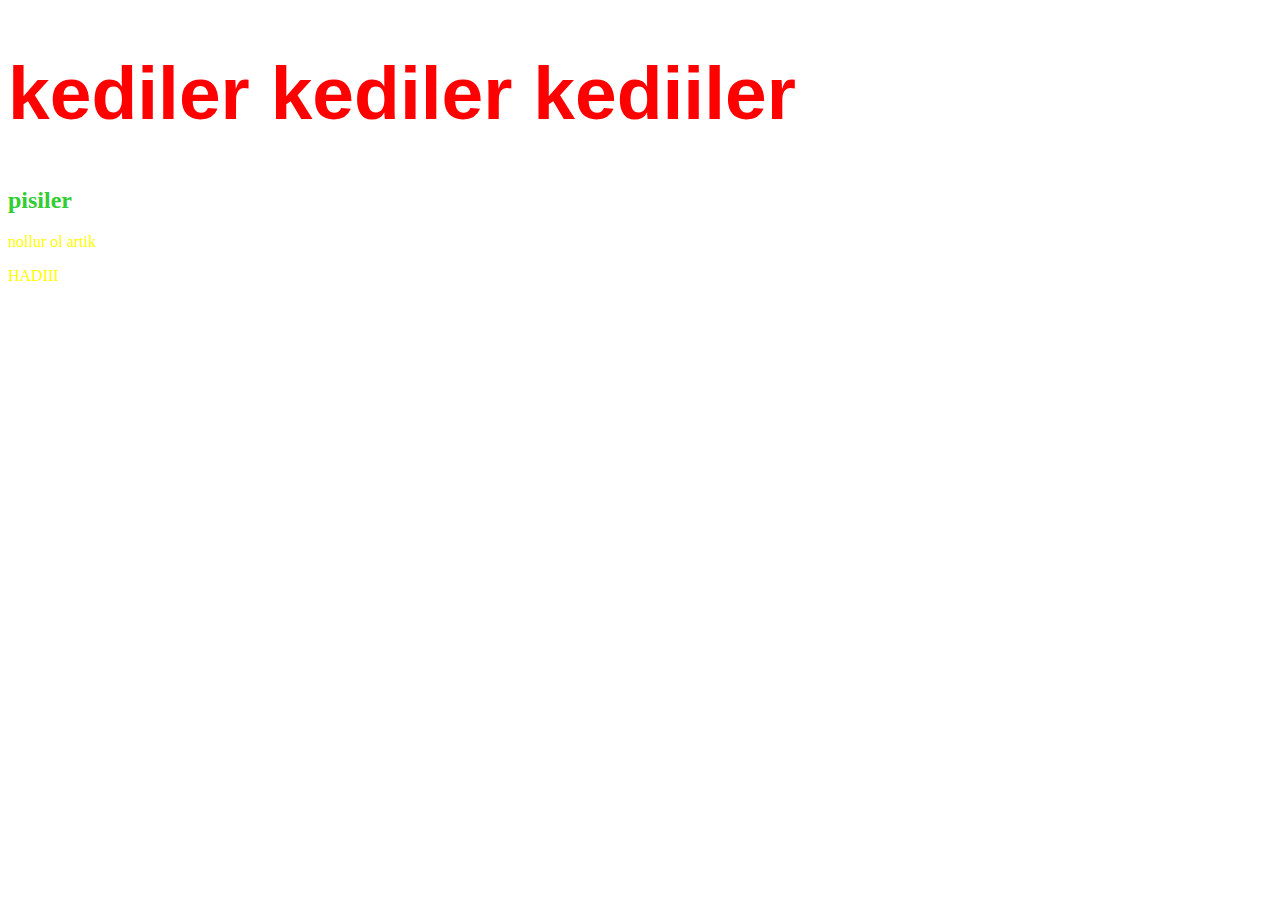
==== index.html @ a54b4c77 "DFGDFG" ====
<!DOCTYPE html>
<html lang="en">
  <head>
    <meta charset="UTF-8" />
    <meta http-equiv="X-UA-Compatible" content="IE=edge" />
    <meta name="viewport" content="width=device-width, initial-scale=1.0" />
    <link rel="stylesheet" href="styles.css" />
    <title>Document</title>
  </head>
  <body>
    <h1>kediler kediler kediiler</h1>
    <h2>pisiler</h2>
    <div>
      <p>nollur ol artik</p>
      <p>HADIII</p>
    </div>
  </body>
</html>
---- styles.css ----
h1 {
  color: red;
  font-family: sans-serif;
  font-size: 75px;
}

h2 {
  color: limegreen;
}

P {
  color: yellow;
}
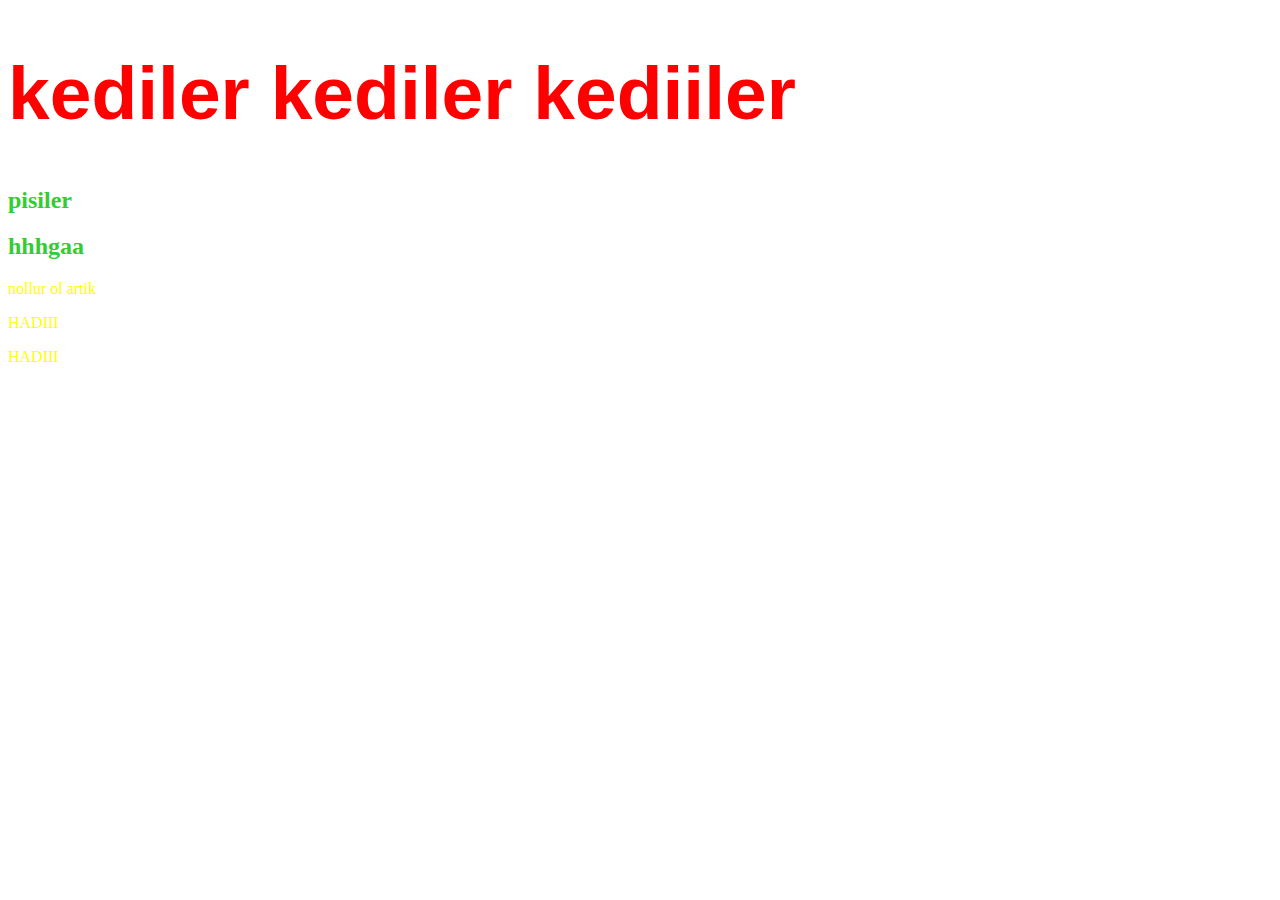
==== commit e486086b: "ciosmessage" ====
--- a/index.html
+++ b/index.html
@@ -10,8 +10,10 @@
   <body>
     <h1>kediler kediler kediiler</h1>
     <h2>pisiler</h2>
+    <h2>hhhgaa</h2>
     <div>
       <p>nollur ol artik</p>
+      <p>HADIII</p>
       <p>HADIII</p>
     </div>
   </body>
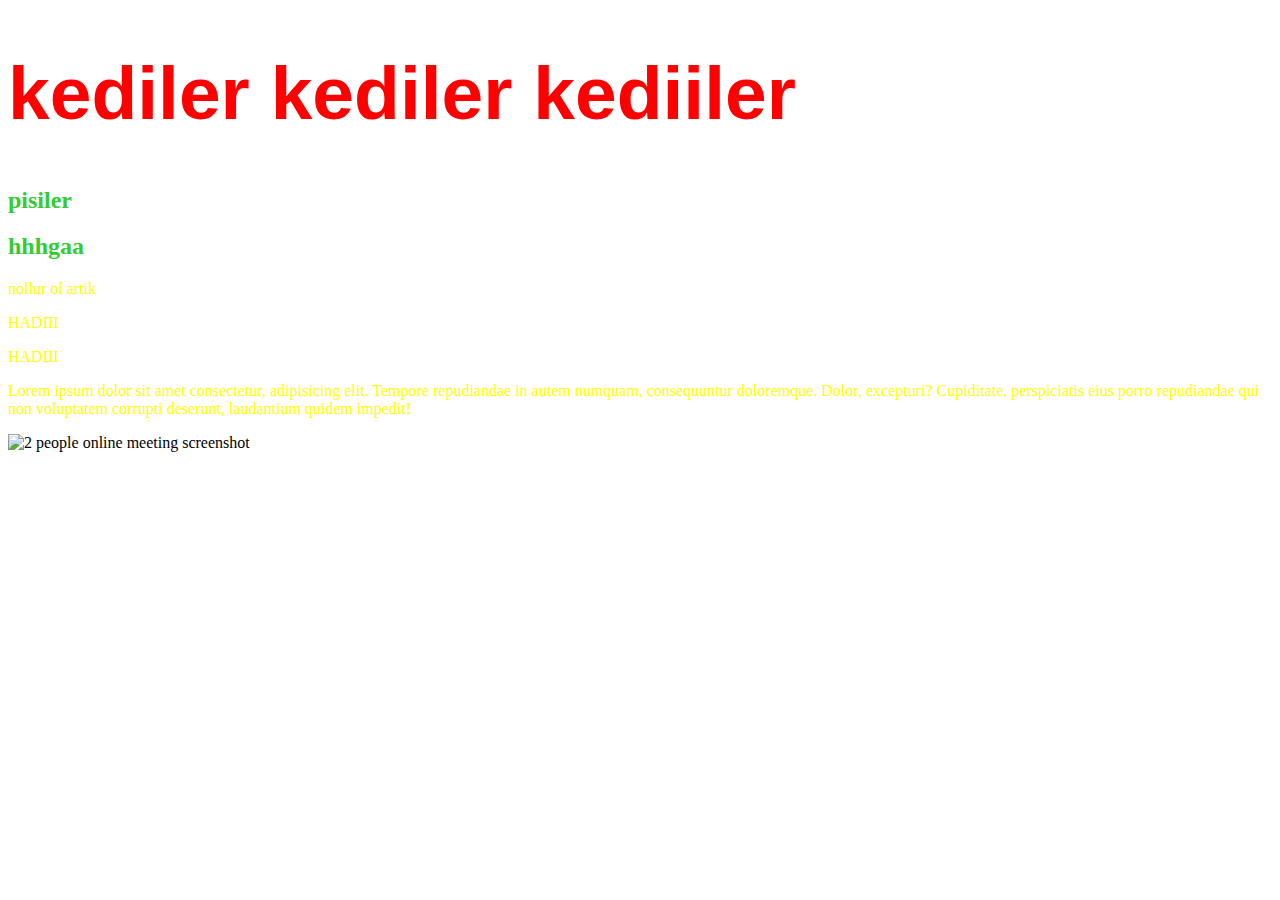
==== commit 89ceab72: "resim eklendi" ====
--- a/index.html
+++ b/index.html
@@ -16,5 +16,14 @@
       <p>HADIII</p>
       <p>HADIII</p>
     </div>
+    <div>
+      <p>
+        Lorem ipsum dolor sit amet consectetur, adipisicing elit. Tempore
+        repudiandae in autem numquam, consequuntur doloremque. Dolor, excepturi?
+        Cupiditate, perspiciatis eius porro repudiandae qui non voluptatem
+        corrupti deserunt, laudantium quidem impedit!
+      </p>
+      <img src="w.png" alt="2 people online meeting screenshot" />
+    </div>
   </body>
 </html>
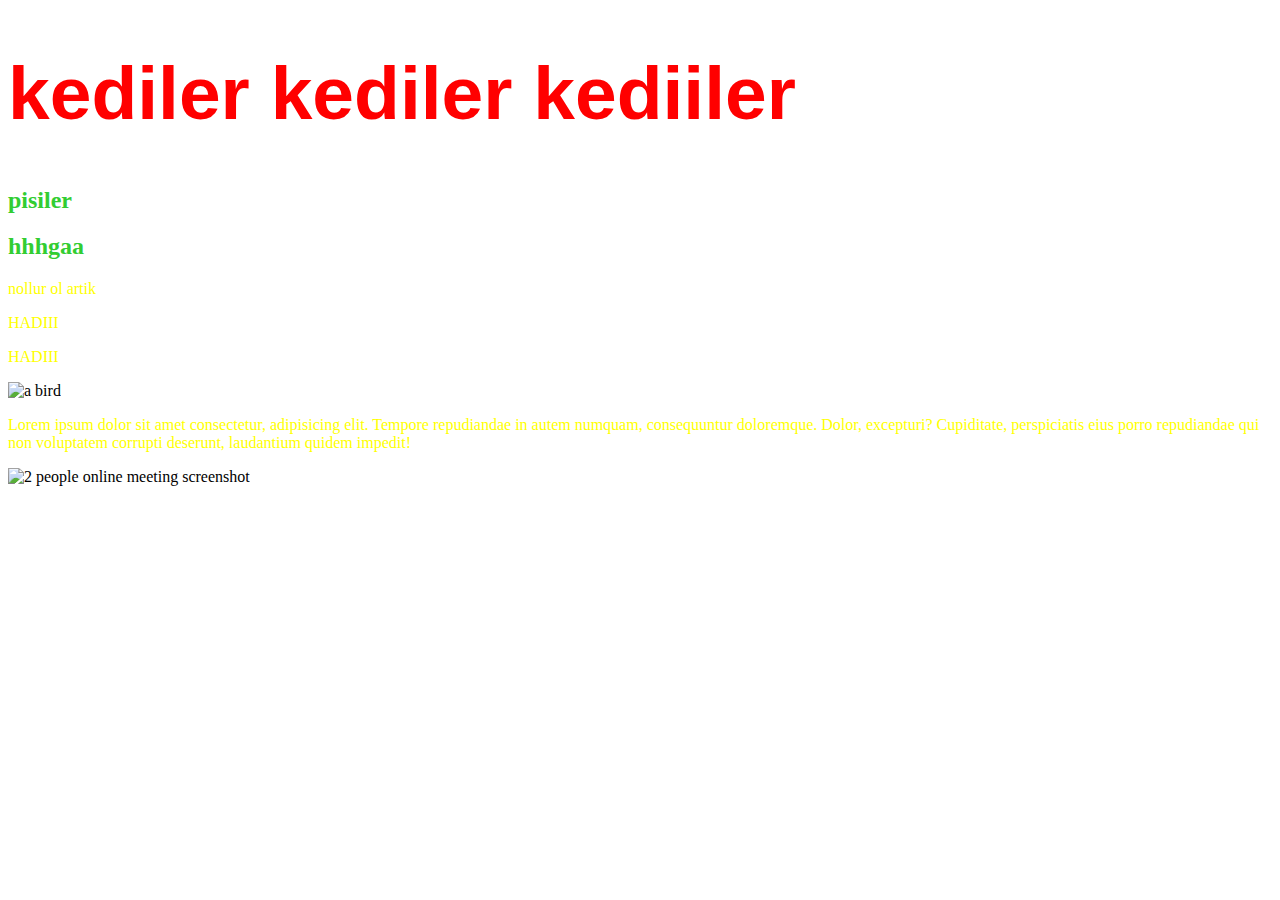
==== commit 0866cfdd: "CASE" ====
--- a/index.html
+++ b/index.html
@@ -15,6 +15,7 @@
       <p>nollur ol artik</p>
       <p>HADIII</p>
       <p>HADIII</p>
+      <img src="W.PNG" alt="a bird" />
     </div>
     <div>
       <p>
@@ -23,7 +24,7 @@
         Cupiditate, perspiciatis eius porro repudiandae qui non voluptatem
         corrupti deserunt, laudantium quidem impedit!
       </p>
-      <img src="w.png" alt="2 people online meeting screenshot" />
+      <img src="W.PNG" alt="2 people online meeting screenshot" />
     </div>
   </body>
 </html>
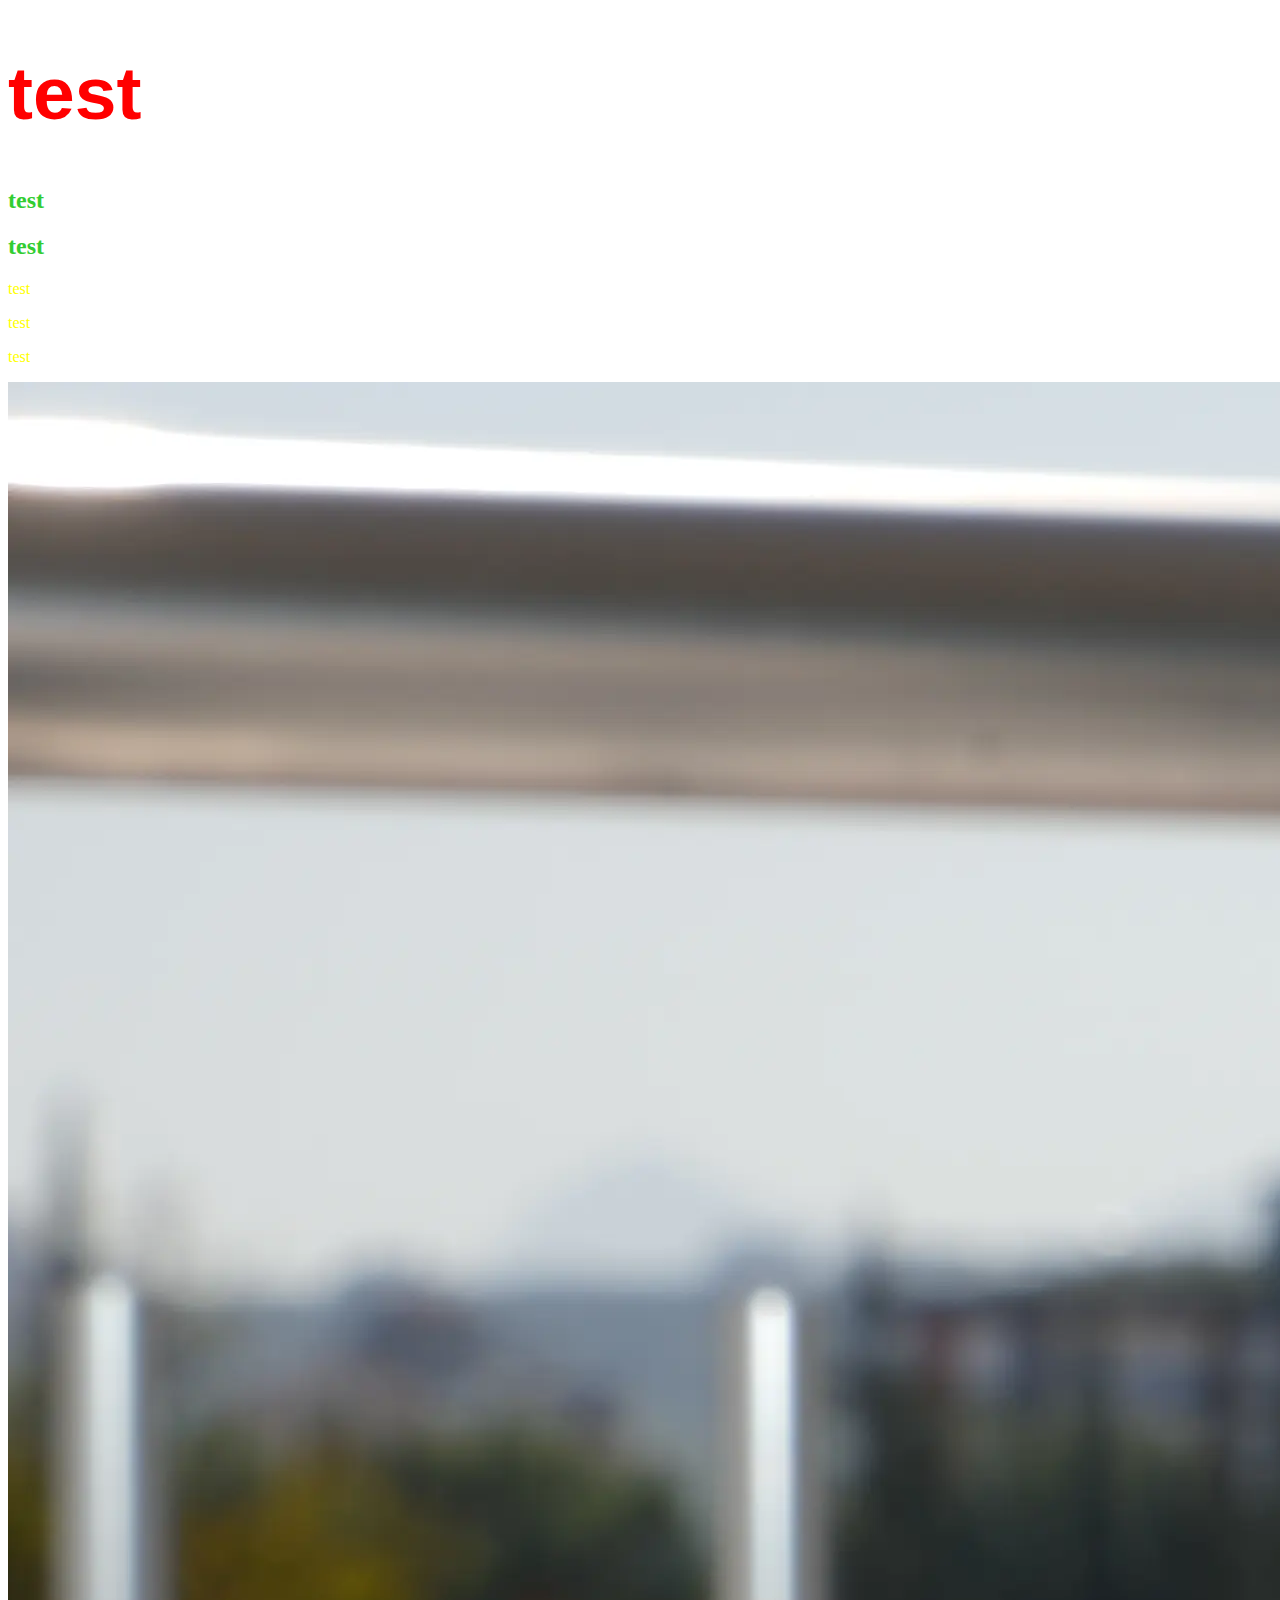
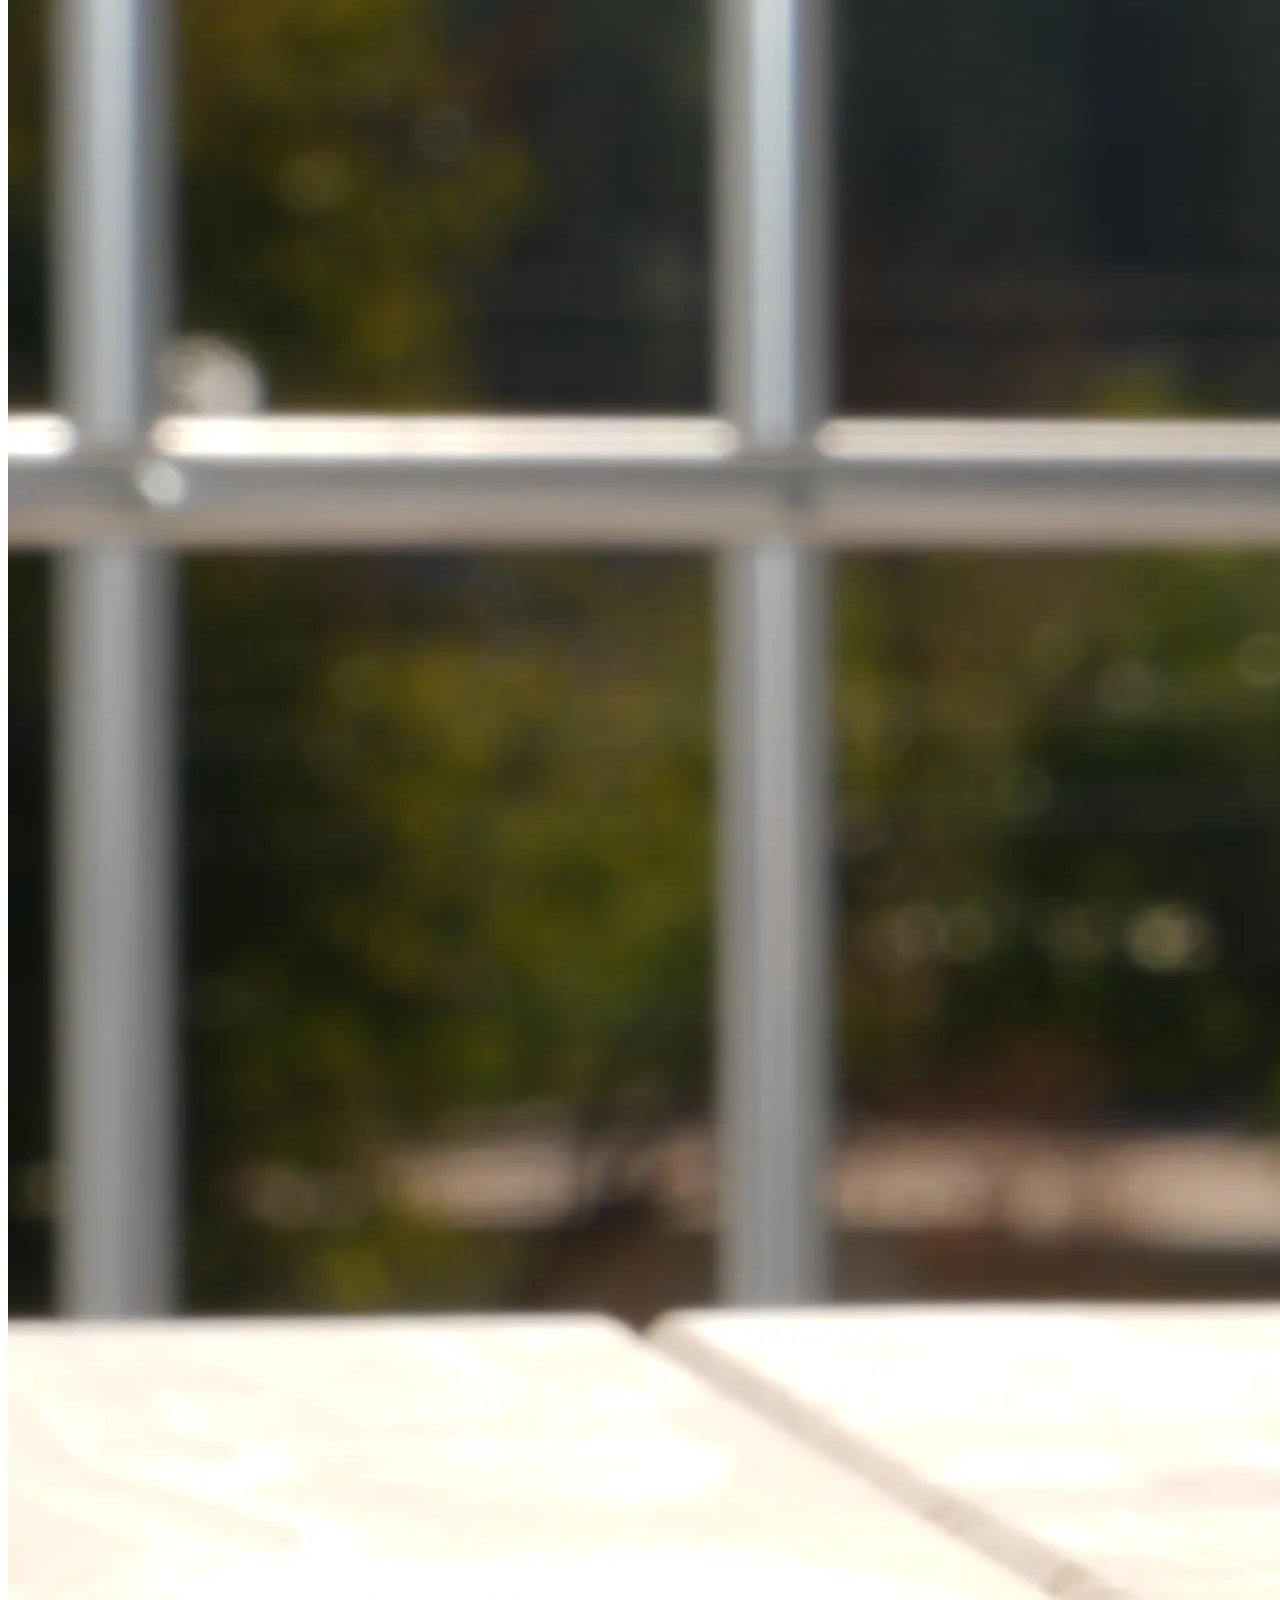
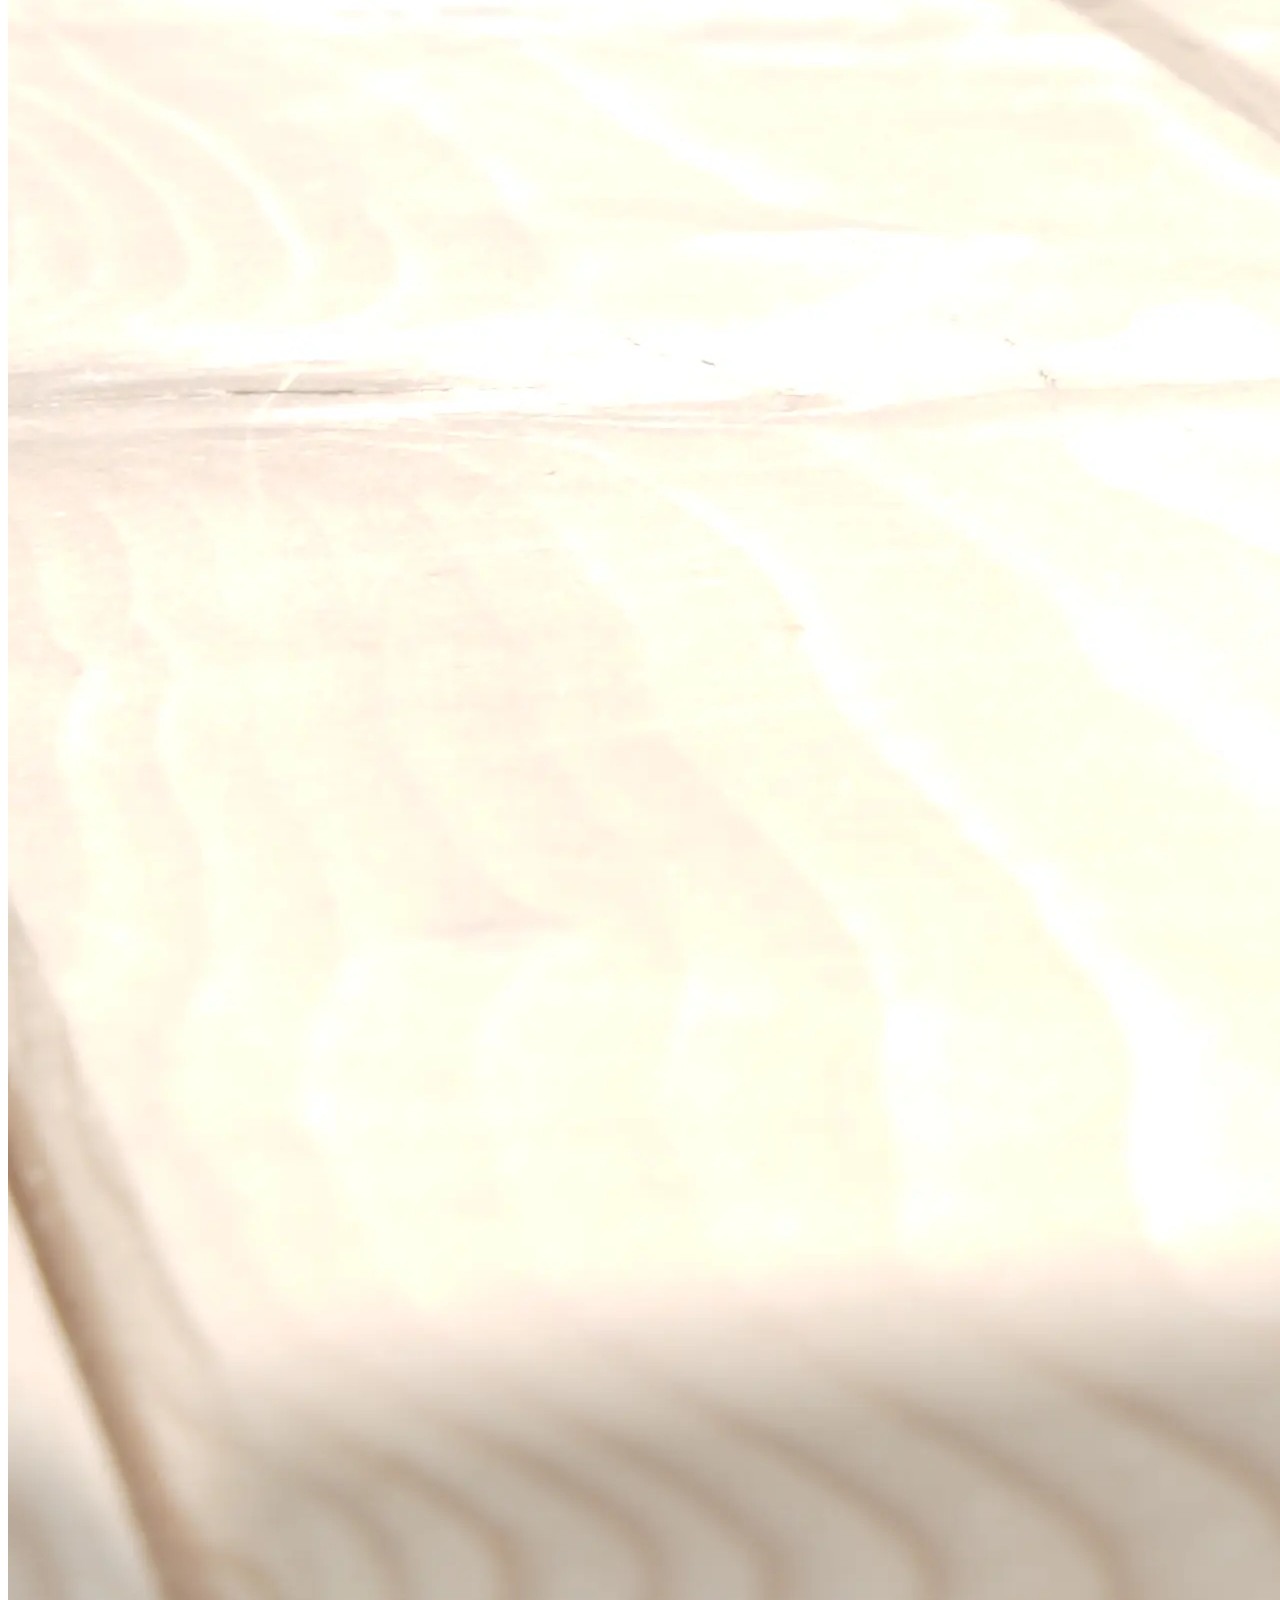
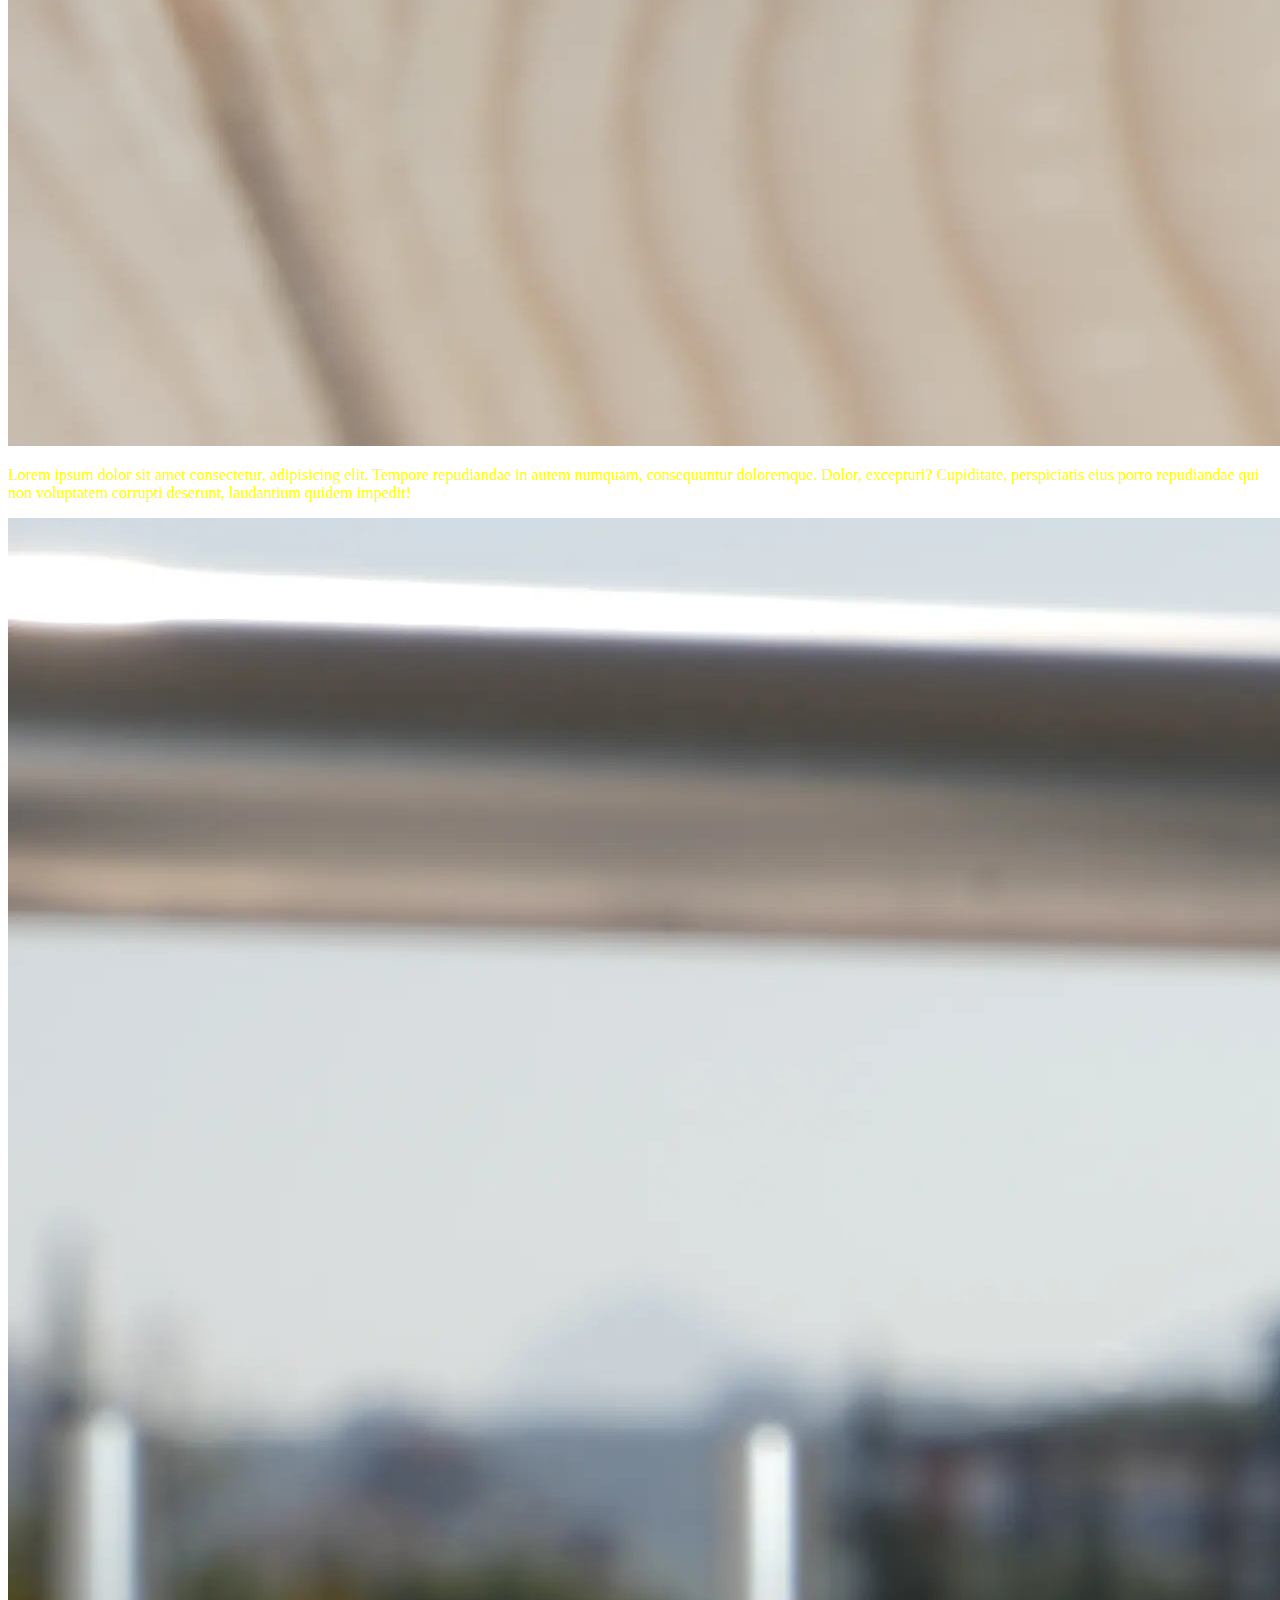
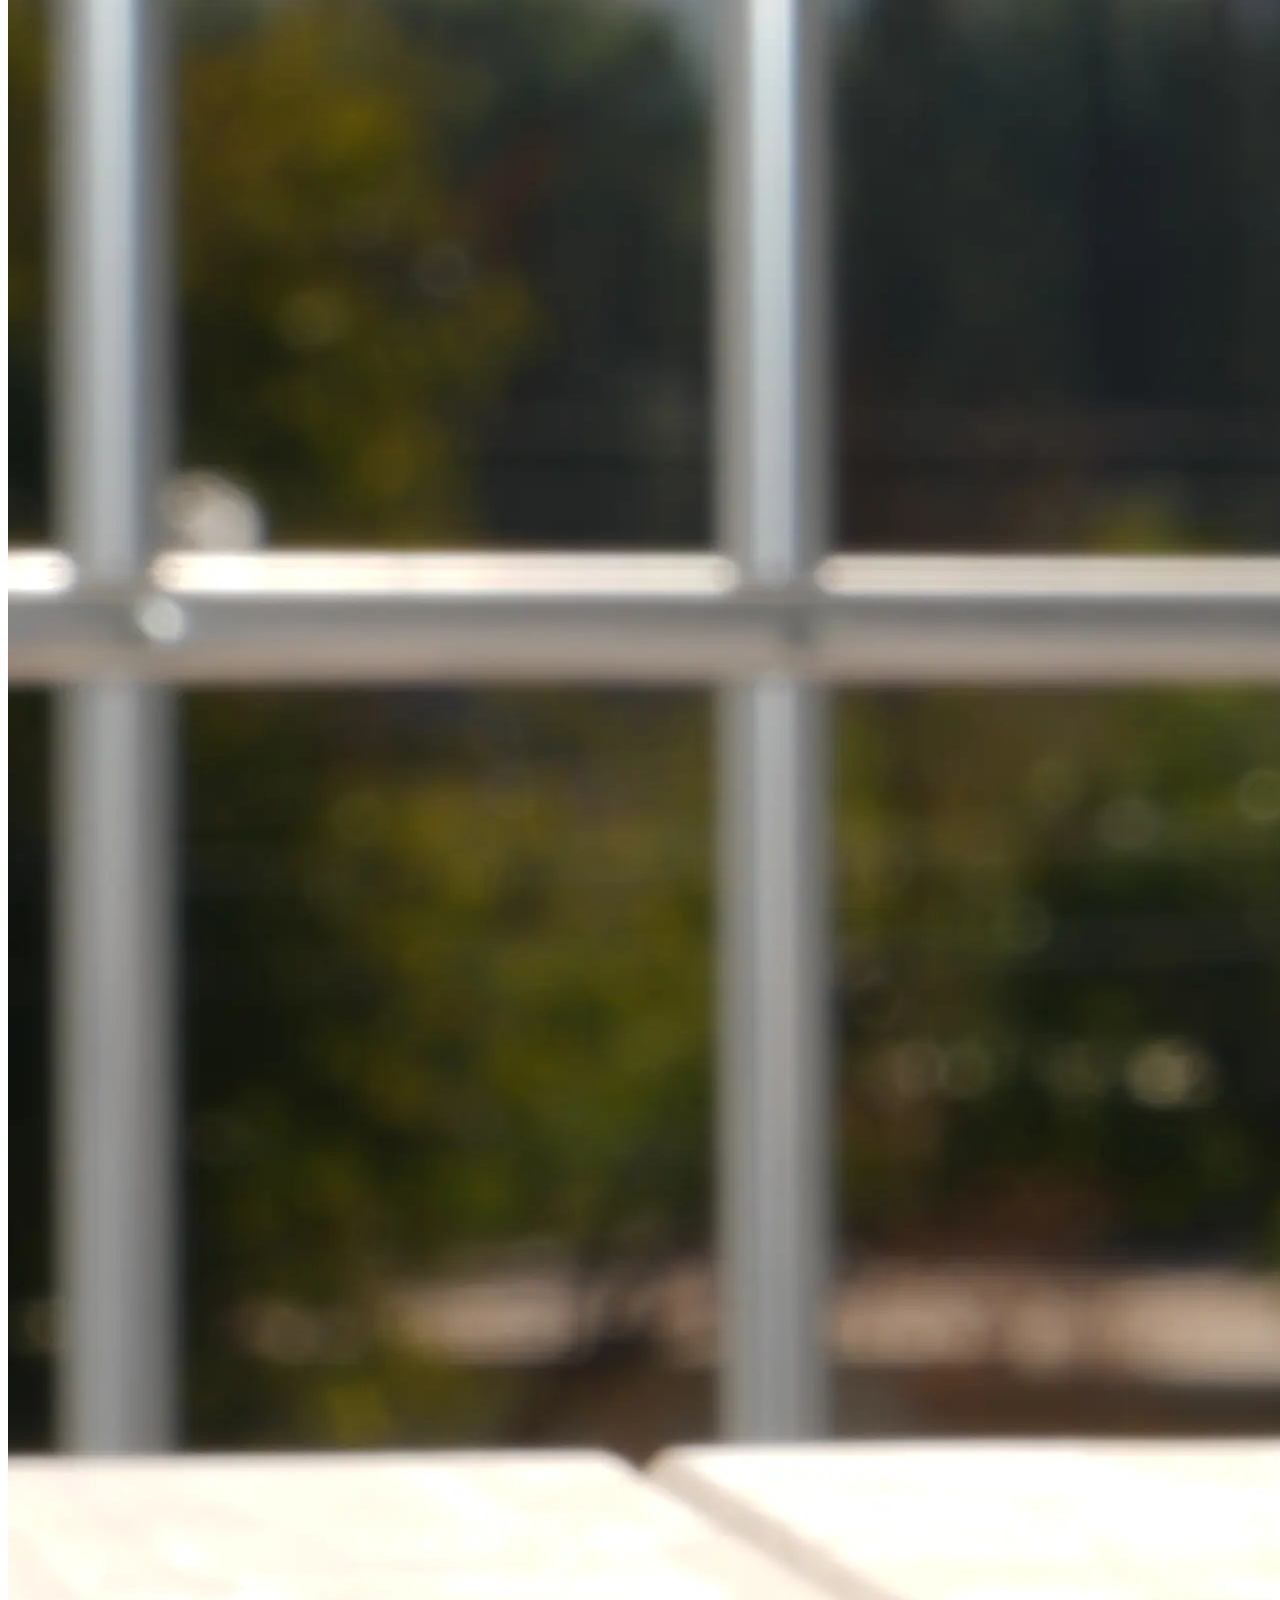
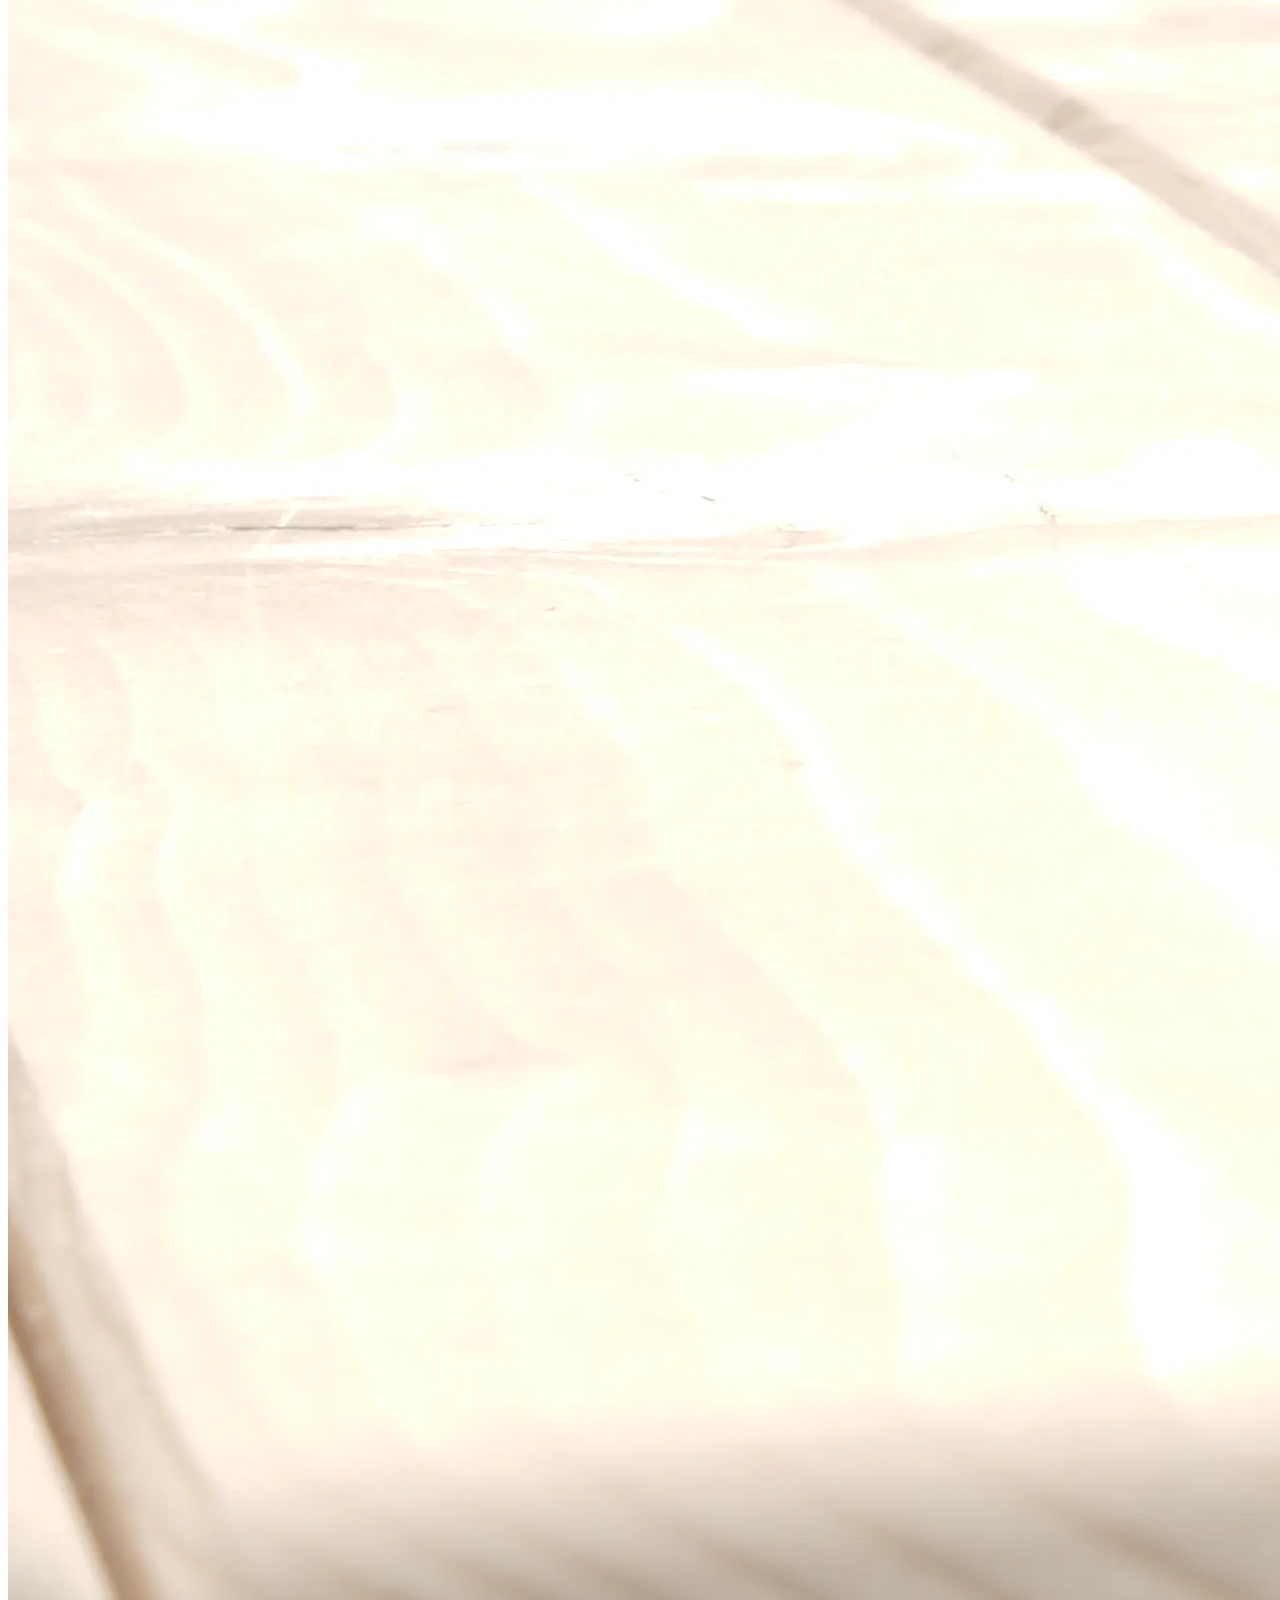
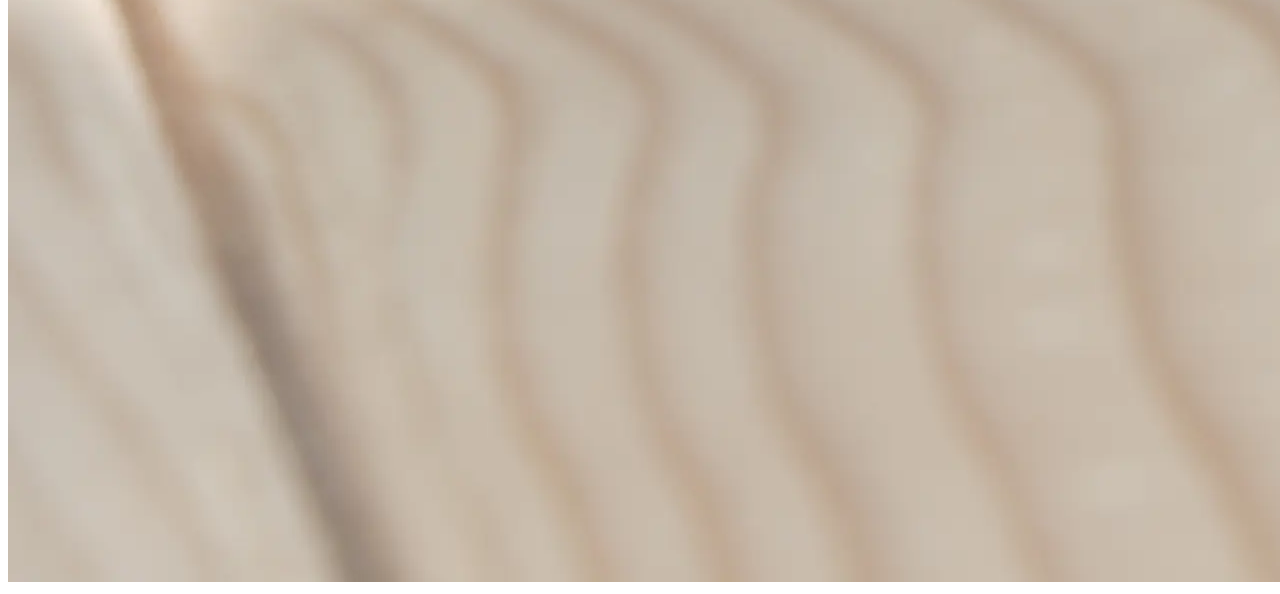
==== commit 7b42c2ae: "ttt" ====
--- a/index.html
+++ b/index.html
@@ -8,14 +8,14 @@
     <title>Document</title>
   </head>
   <body>
-    <h1>kediler kediler kediiler</h1>
-    <h2>pisiler</h2>
-    <h2>hhhgaa</h2>
+    <h1>test</h1>
+    <h2>test</h2>
+    <h2>test</h2>
     <div>
-      <p>nollur ol artik</p>
-      <p>HADIII</p>
-      <p>HADIII</p>
-      <img src="W.PNG" alt="a bird" />
+      <p>test</p>
+      <p>test</p>
+      <p>test</p>
+      <img src="a.webp" alt="fruits" />
     </div>
     <div>
       <p>
@@ -24,7 +24,7 @@
         Cupiditate, perspiciatis eius porro repudiandae qui non voluptatem
         corrupti deserunt, laudantium quidem impedit!
       </p>
-      <img src="W.PNG" alt="2 people online meeting screenshot" />
+      <img src="a.webp" alt="fruits" />
     </div>
   </body>
 </html>
